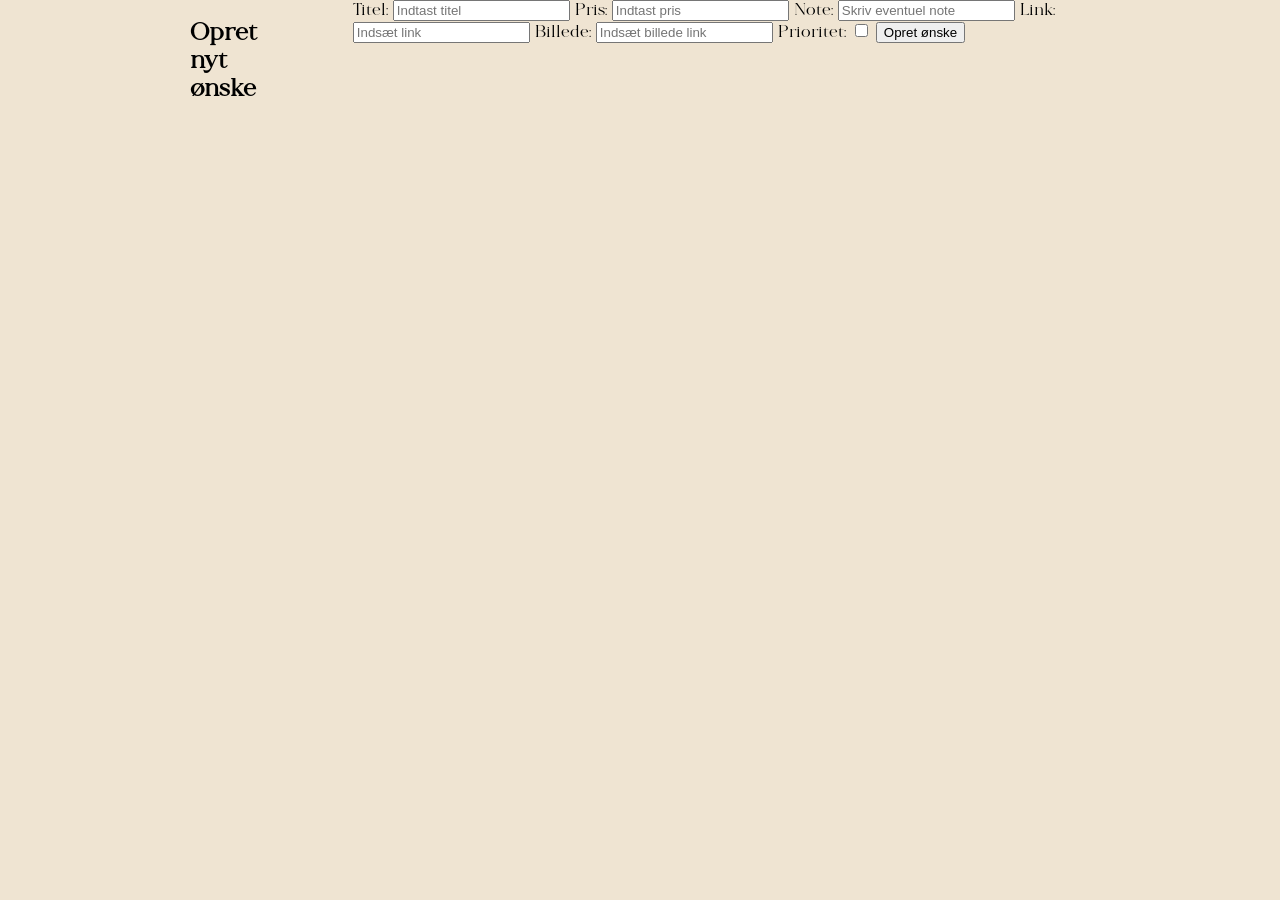
==== Onskeskyen/src/main/resources/templates/createWish.html @ 8247f1a3 "added font" ====
<!-- create.html -->
<!DOCTYPE html>
<html lang="en" xmlns:th="http://www.thymeleaf.org">
<head>
    <meta charset="UTF-8">
    <meta name="viewport" content="width=device-width, initial-scale=1.0">
    <title>Opret ønske</title>
    <link rel="stylesheet" href="../static/style.css" th:href="@{style.css}">
</head>
<body>
<div class="container">
    <div class="form-container">
        <h2>Opret nyt ønske</h2>
        <form th:action="@{/postCreateWish}" method="post">
            <label for="title">Titel:</label>
            <input type="text" id="title" name="title" placeholder="Indtast titel" required>

            <label for="price">Pris:</label>
            <input type="number" id="price" name="price" placeholder="Indtast pris" required>

            <label for="note">Note:</label>
            <input type="text" id="note" name="note" placeholder="Skriv eventuel note">
            <label for="link">Link:</label>
            <input type="text" id="link" name="link" placeholder="Indsæt link">

            <label for="wishImg">Billede:</label>
            <input type="text" id="wishImg" name="wishImg" placeholder="Indsæt billede link">

            <label for="priority">Prioritet:</label>
            <input type="checkbox" id="priority" name="priority" value="true">

            <input type="hidden" id="wishListId" name="wishListId" th:value="${wishListId}">


            <button type="submit">Opret ønske</button>
        </form>
    </div>
</div>
</body>
</html>
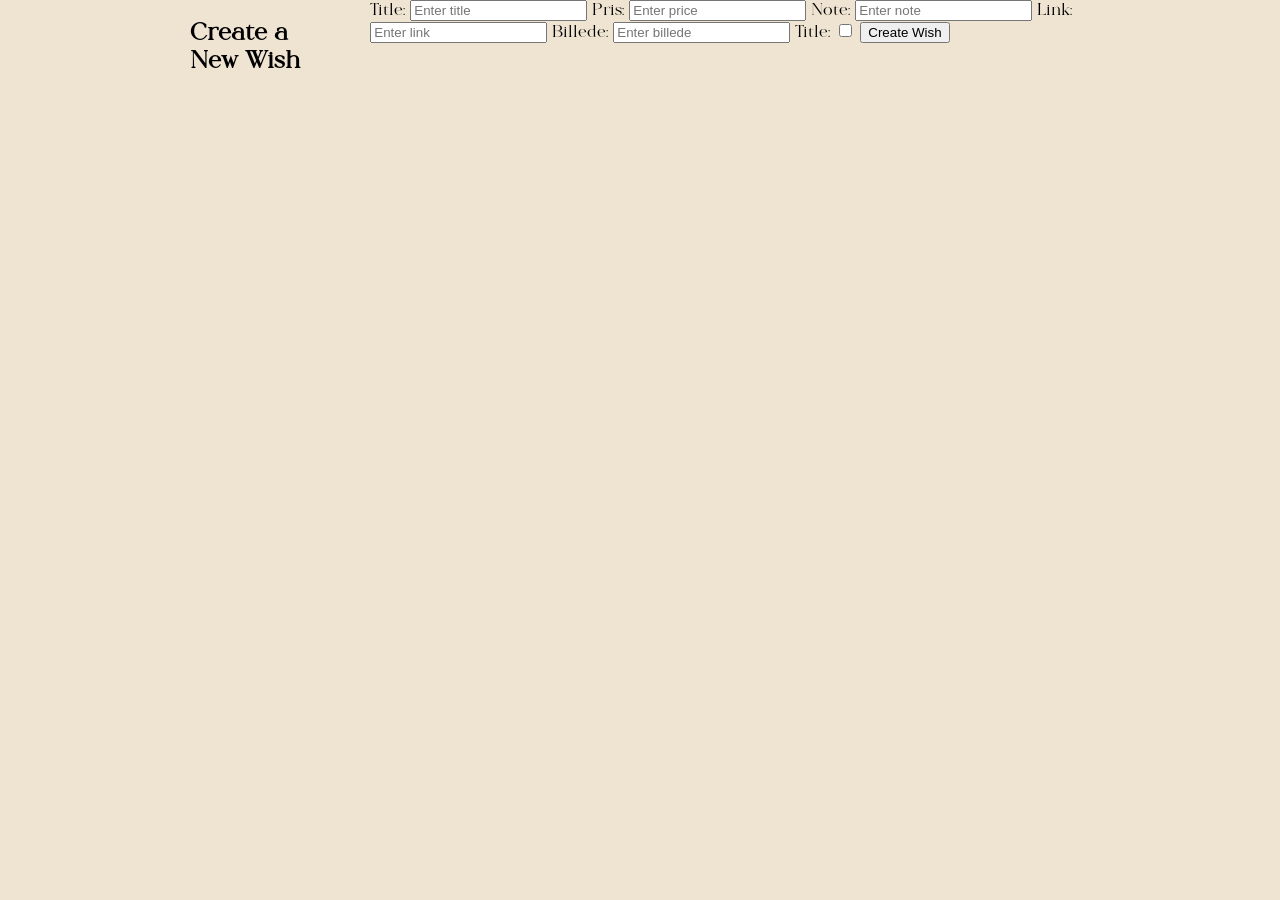
==== commit 6c386dc8: "not quite done but no errors" ====
--- a/Onskeskyen/src/main/resources/templates/createWish.html
+++ b/Onskeskyen/src/main/resources/templates/createWish.html
@@ -4,35 +4,36 @@
 <head>
     <meta charset="UTF-8">
     <meta name="viewport" content="width=device-width, initial-scale=1.0">
-    <title>Opret ønske</title>
-    <link rel="stylesheet" href="../static/style.css" th:href="@{style.css}">
+    <title>Create Wish</title>
+    <link rel="stylesheet" href="../static/style.css" th:href="@{styletest.css}">
 </head>
 <body>
 <div class="container">
     <div class="form-container">
-        <h2>Opret nyt ønske</h2>
+        <h2>Create a New Wish</h2>
         <form th:action="@{/postCreateWish}" method="post">
-            <label for="title">Titel:</label>
-            <input type="text" id="title" name="title" placeholder="Indtast titel" required>
+            <label for="title">Title:</label>
+            <input type="text" id="title" name="title" placeholder="Enter title" required>
 
             <label for="price">Pris:</label>
-            <input type="number" id="price" name="price" placeholder="Indtast pris" required>
+            <input type="number" id="price" name="price" placeholder="Enter price" required>
 
             <label for="note">Note:</label>
-            <input type="text" id="note" name="note" placeholder="Skriv eventuel note">
+            <input type="text" id="note" name="note" placeholder="Enter note">
+
             <label for="link">Link:</label>
-            <input type="text" id="link" name="link" placeholder="Indsæt link">
+            <input type="text" id="link" name="link" placeholder="Enter link">
 
             <label for="wishImg">Billede:</label>
-            <input type="text" id="wishImg" name="wishImg" placeholder="Indsæt billede link">
+            <input type="text" id="wishImg" name="wishImg" placeholder="Enter billede">
 
-            <label for="priority">Prioritet:</label>
+            <label for="priority">Title:</label>
             <input type="checkbox" id="priority" name="priority" value="true">
 
-            <input type="hidden" id="wishListId" name="wishListId" th:value="${wishListId}">
+            <input type="hidden" id="wishlistId" name="wishlistId" th:value="${wishlistId}">
 
 
-            <button type="submit">Opret ønske</button>
+            <button type="submit">Create Wish</button>
         </form>
     </div>
 </div>
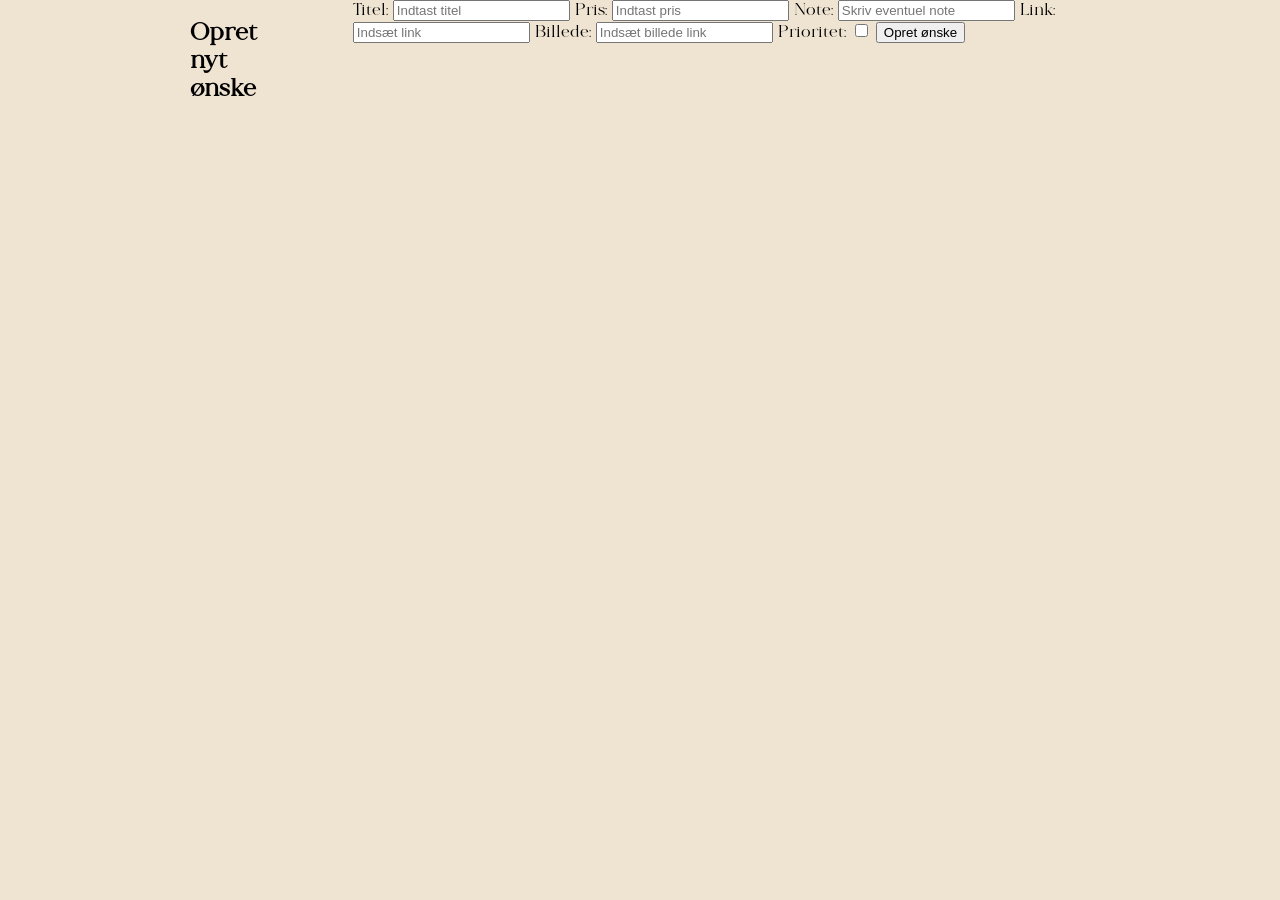
==== commit 73bf704c: "Merge branch 'main' into createWishlist" ====
--- a/Onskeskyen/src/main/resources/templates/createWish.html
+++ b/Onskeskyen/src/main/resources/templates/createWish.html
@@ -4,36 +4,35 @@
 <head>
     <meta charset="UTF-8">
     <meta name="viewport" content="width=device-width, initial-scale=1.0">
-    <title>Create Wish</title>
-    <link rel="stylesheet" href="../static/style.css" th:href="@{styletest.css}">
+    <title>Opret ønske</title>
+    <link rel="stylesheet" href="../static/style.css" th:href="@{style.css}">
 </head>
 <body>
 <div class="container">
     <div class="form-container">
-        <h2>Create a New Wish</h2>
+        <h2>Opret nyt ønske</h2>
         <form th:action="@{/postCreateWish}" method="post">
-            <label for="title">Title:</label>
-            <input type="text" id="title" name="title" placeholder="Enter title" required>
+            <label for="title">Titel:</label>
+            <input type="text" id="title" name="title" placeholder="Indtast titel" required>
 
             <label for="price">Pris:</label>
-            <input type="number" id="price" name="price" placeholder="Enter price" required>
+            <input type="number" id="price" name="price" placeholder="Indtast pris" required>
 
             <label for="note">Note:</label>
-            <input type="text" id="note" name="note" placeholder="Enter note">
-
+            <input type="text" id="note" name="note" placeholder="Skriv eventuel note">
             <label for="link">Link:</label>
-            <input type="text" id="link" name="link" placeholder="Enter link">
+            <input type="text" id="link" name="link" placeholder="Indsæt link">
 
             <label for="wishImg">Billede:</label>
-            <input type="text" id="wishImg" name="wishImg" placeholder="Enter billede">
+            <input type="text" id="wishImg" name="wishImg" placeholder="Indsæt billede link">
 
-            <label for="priority">Title:</label>
+            <label for="priority">Prioritet:</label>
             <input type="checkbox" id="priority" name="priority" value="true">
 
             <input type="hidden" id="wishlistId" name="wishlistId" th:value="${wishlistId}">
 
 
-            <button type="submit">Create Wish</button>
+            <button type="submit">Opret ønske</button>
         </form>
     </div>
 </div>
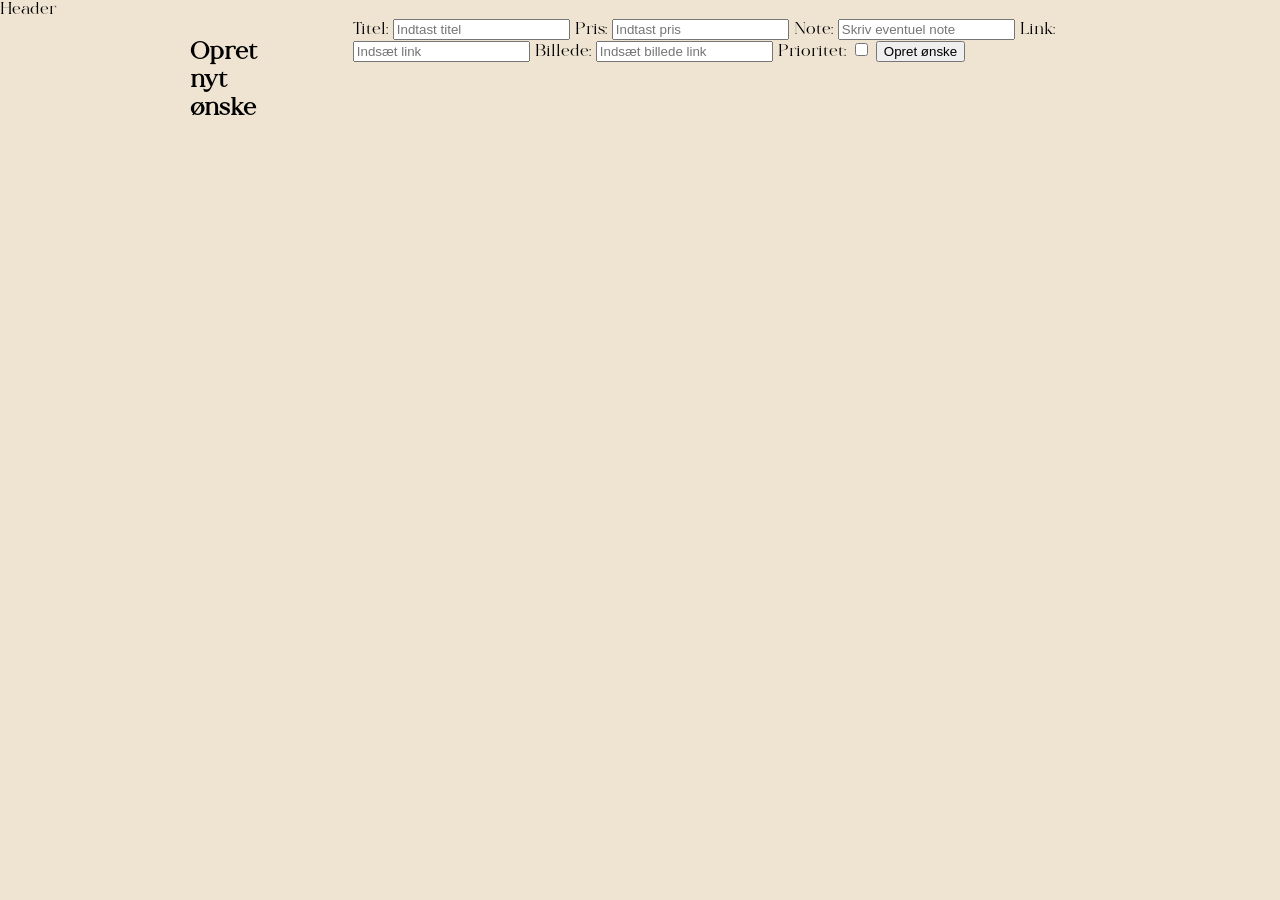
==== commit 1ad1f03d: "deleted header.css and added header as a fragment" ====
--- a/Onskeskyen/src/main/resources/templates/createWish.html
+++ b/Onskeskyen/src/main/resources/templates/createWish.html
@@ -8,6 +8,7 @@
     <link rel="stylesheet" href="../static/style.css" th:href="@{style.css}">
 </head>
 <body>
+<div th:replace="~{fragments/header :: header}">Header</div>
 <div class="container">
     <div class="form-container">
         <h2>Opret nyt ønske</h2>
@@ -29,7 +30,7 @@
             <label for="priority">Prioritet:</label>
             <input type="checkbox" id="priority" name="priority" value="true">
 
-            <input type="hidden" id="wishlistId" name="wishlistId" th:value="${wishlistId}">
+            <input type="hidden" id="wishListId" name="wishListId" th:value="${wishListId}">
 
 
             <button type="submit">Opret ønske</button>
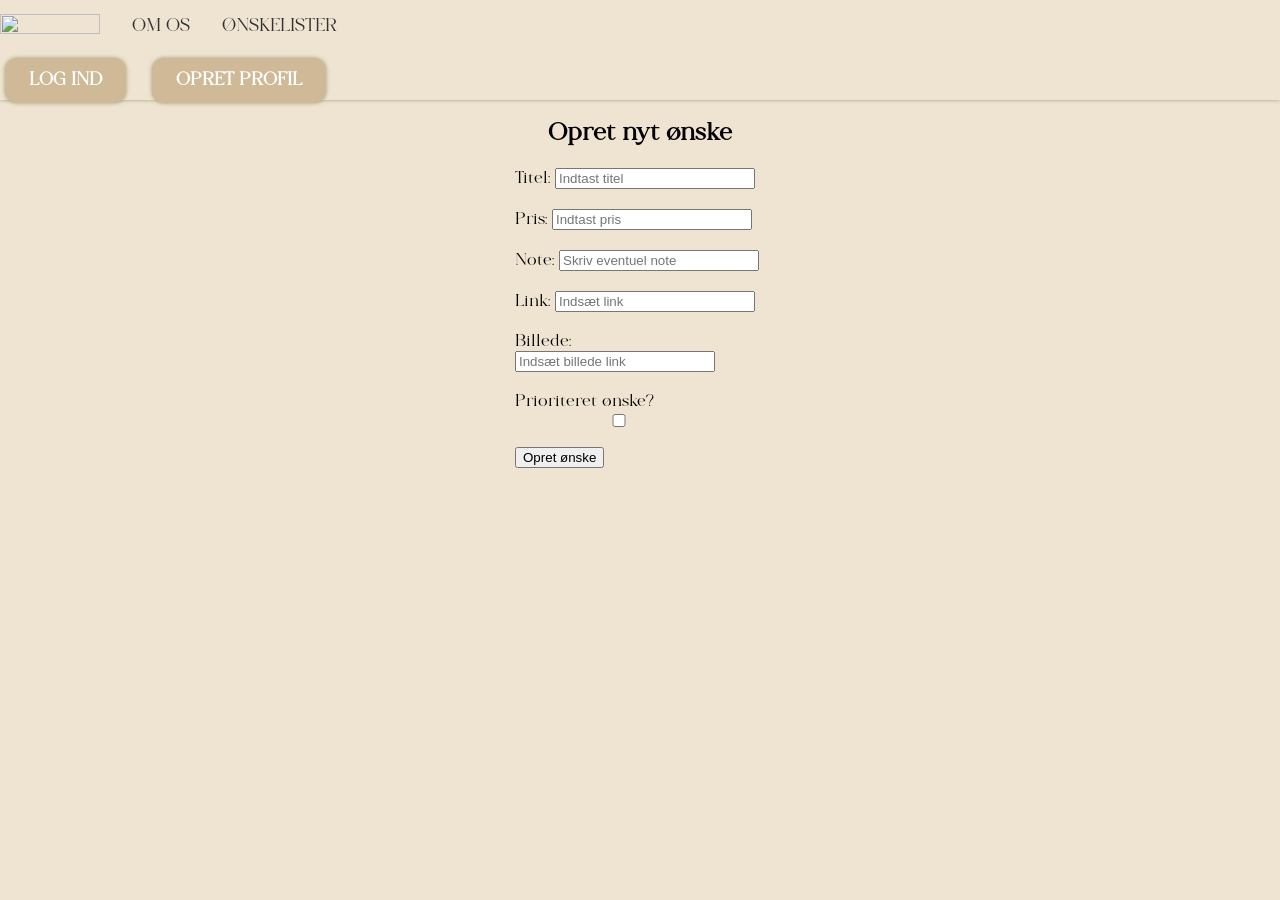
==== commit 1f926d1a: "push" ====
--- a/Onskeskyen/src/main/resources/templates/createWish.html
+++ b/Onskeskyen/src/main/resources/templates/createWish.html
@@ -1,16 +1,49 @@
-<!-- create.html -->
 <!DOCTYPE html>
 <html lang="en" xmlns:th="http://www.thymeleaf.org">
 <head>
     <meta charset="UTF-8">
-    <meta name="viewport" content="width=device-width, initial-scale=1.0">
-    <title>Opret ønske</title>
+    <meta name="viewport" content="width=device-width, initial-scale=1.0"/>
+    <title>Opret - ØnskeÆsken</title>
     <link rel="stylesheet" href="../static/style.css" th:href="@{style.css}">
+    <link rel="stylesheet" href="../static/header.css" th:href="@{header.css}">
+
 </head>
+
 <body>
-<div th:replace="~{fragments/header :: header}">Header</div>
-<div class="container">
-    <div class="form-container">
+<div id="header-container">
+    <header>
+        <div id="header-left">
+            <a id="header-logo" href="../templates/index.html">
+                <img src="../defaultImages/logo.png}">
+            </a>
+
+            <a class="header-link" th:href="${omos}">Om Os</a>
+            <a class="header-link" th:href="${wishlist}">ØnskeLister</a>
+        </div>
+
+        <div id="header-right">
+            <!-- Log ind -->
+            <div class="header-button">
+                <a href="../templates/login.html" class="button">
+                    Log ind
+                </a>
+                </label>
+
+            </div>
+
+            <!-- Opret profil -->
+            <div class="header-button">
+                <a href="../templates/opretprofil.html" class="button">
+                    Opret profil
+                </a>
+                </label>
+
+            </div>
+        </div>
+    </header>
+</div>
+<div class="form-container">
+    <div class="form-section">
         <h2>Opret nyt ønske</h2>
         <form th:action="@{/postCreateWish}" method="post">
             <label for="title">Titel:</label>
@@ -27,10 +60,10 @@
             <label for="wishImg">Billede:</label>
             <input type="text" id="wishImg" name="wishImg" placeholder="Indsæt billede link">
 
-            <label for="priority">Prioritet:</label>
+            <label for="priority">Prioriteret ønske?</label>
             <input type="checkbox" id="priority" name="priority" value="true">
 
-            <input type="hidden" id="wishListId" name="wishListId" th:value="${wishListId}">
+            <input type="hidden" id="wishlistId" name="wishlistId" th:value="${wishlistId}">
 
 
             <button type="submit">Opret ønske</button>
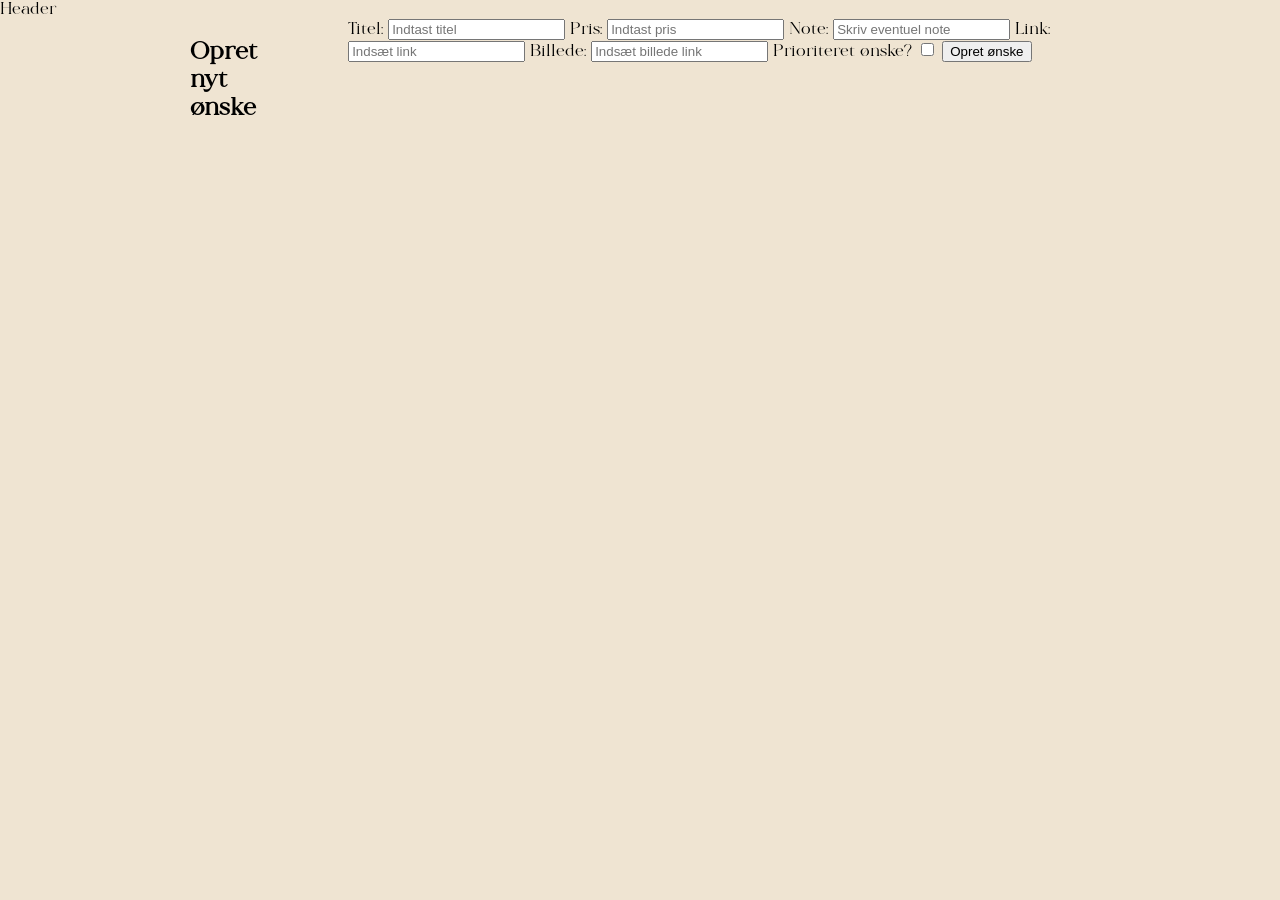
==== commit c4c09e71: "Merge branch 'fragments&CssFix' # Conflicts: #	Onskeskyen/src/main/java/dk/ek/onskeskyen/controller/" ====
--- a/Onskeskyen/src/main/resources/templates/createWish.html
+++ b/Onskeskyen/src/main/resources/templates/createWish.html
@@ -5,45 +5,12 @@
     <meta name="viewport" content="width=device-width, initial-scale=1.0"/>
     <title>Opret - ØnskeÆsken</title>
     <link rel="stylesheet" href="../static/style.css" th:href="@{style.css}">
-    <link rel="stylesheet" href="../static/header.css" th:href="@{header.css}">
-
 </head>
 
 <body>
-<div id="header-container">
-    <header>
-        <div id="header-left">
-            <a id="header-logo" href="../templates/index.html">
-                <img src="../defaultImages/logo.png}">
-            </a>
-
-            <a class="header-link" th:href="${omos}">Om Os</a>
-            <a class="header-link" th:href="${wishlist}">ØnskeLister</a>
-        </div>
-
-        <div id="header-right">
-            <!-- Log ind -->
-            <div class="header-button">
-                <a href="../templates/login.html" class="button">
-                    Log ind
-                </a>
-                </label>
-
-            </div>
-
-            <!-- Opret profil -->
-            <div class="header-button">
-                <a href="../templates/opretprofil.html" class="button">
-                    Opret profil
-                </a>
-                </label>
-
-            </div>
-        </div>
-    </header>
-</div>
-<div class="form-container">
-    <div class="form-section">
+<div th:replace="~{fragments/header :: header}">Header</div>
+<div class="container">
+    <div class="form-container">
         <h2>Opret nyt ønske</h2>
         <form th:action="@{/postCreateWish}" method="post">
             <label for="title">Titel:</label>
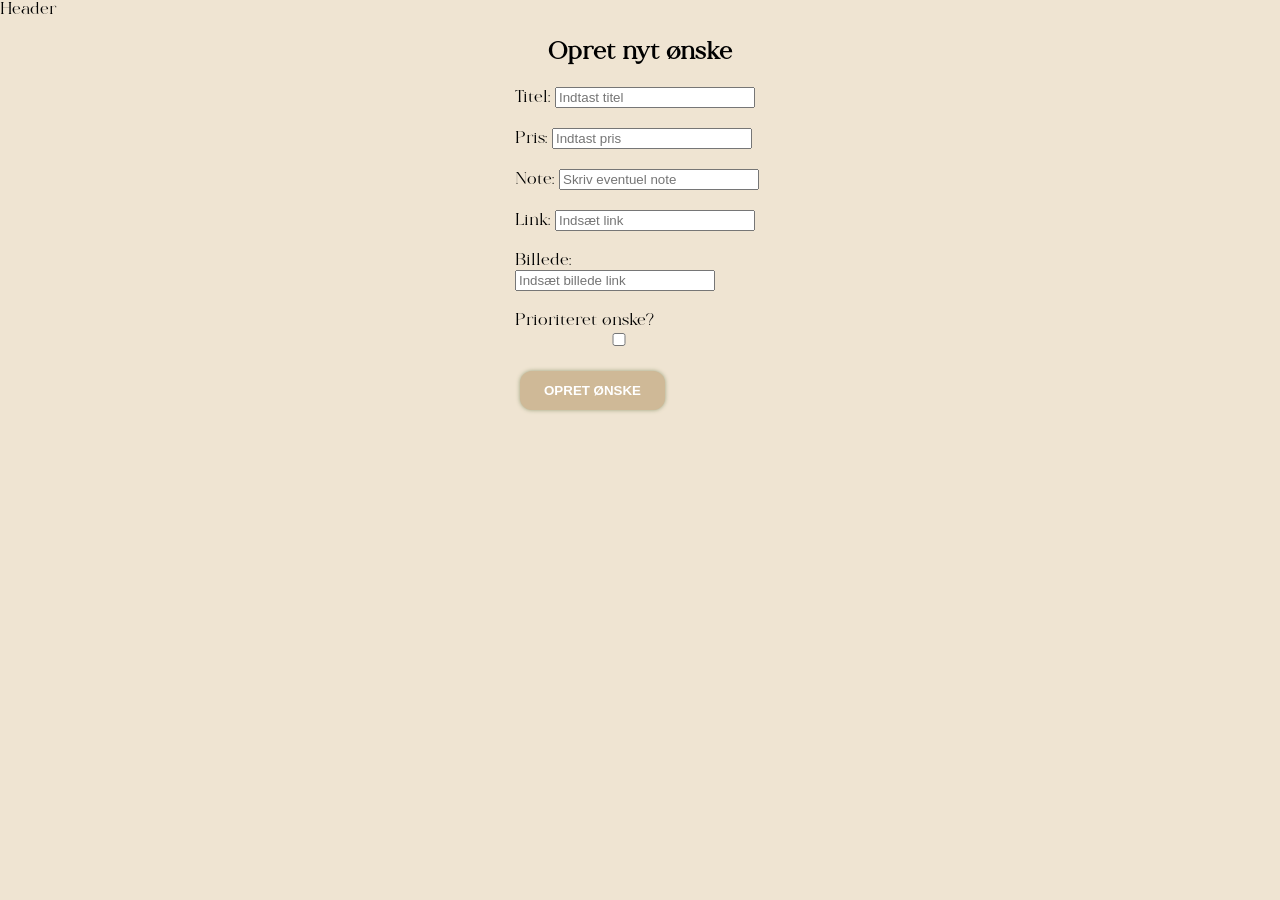
==== commit a61c9308: "Improve wish forms and wishlist UX This commit updates the wishlist and wish pages to improve consis" ====
--- a/Onskeskyen/src/main/resources/templates/createWish.html
+++ b/Onskeskyen/src/main/resources/templates/createWish.html
@@ -1,5 +1,5 @@
 <!DOCTYPE html>
-<html lang="en" xmlns:th="http://www.thymeleaf.org">
+<html lang="en" xmlns:th="https://www.thymeleaf.org">
 <head>
     <meta charset="UTF-8">
     <meta name="viewport" content="width=device-width, initial-scale=1.0"/>
@@ -9,8 +9,8 @@
 
 <body>
 <div th:replace="~{fragments/header :: header}">Header</div>
-<div class="container">
-    <div class="form-container">
+<div class="form-container">
+    <div class="form-section">
         <h2>Opret nyt ønske</h2>
         <form th:action="@{/postCreateWish}" method="post">
             <label for="title">Titel:</label>
@@ -33,7 +33,7 @@
             <input type="hidden" id="wishlistId" name="wishlistId" th:value="${wishlistId}">
 
 
-            <button type="submit">Opret ønske</button>
+            <button class="button" type="submit">Opret ønske</button>
         </form>
     </div>
 </div>
